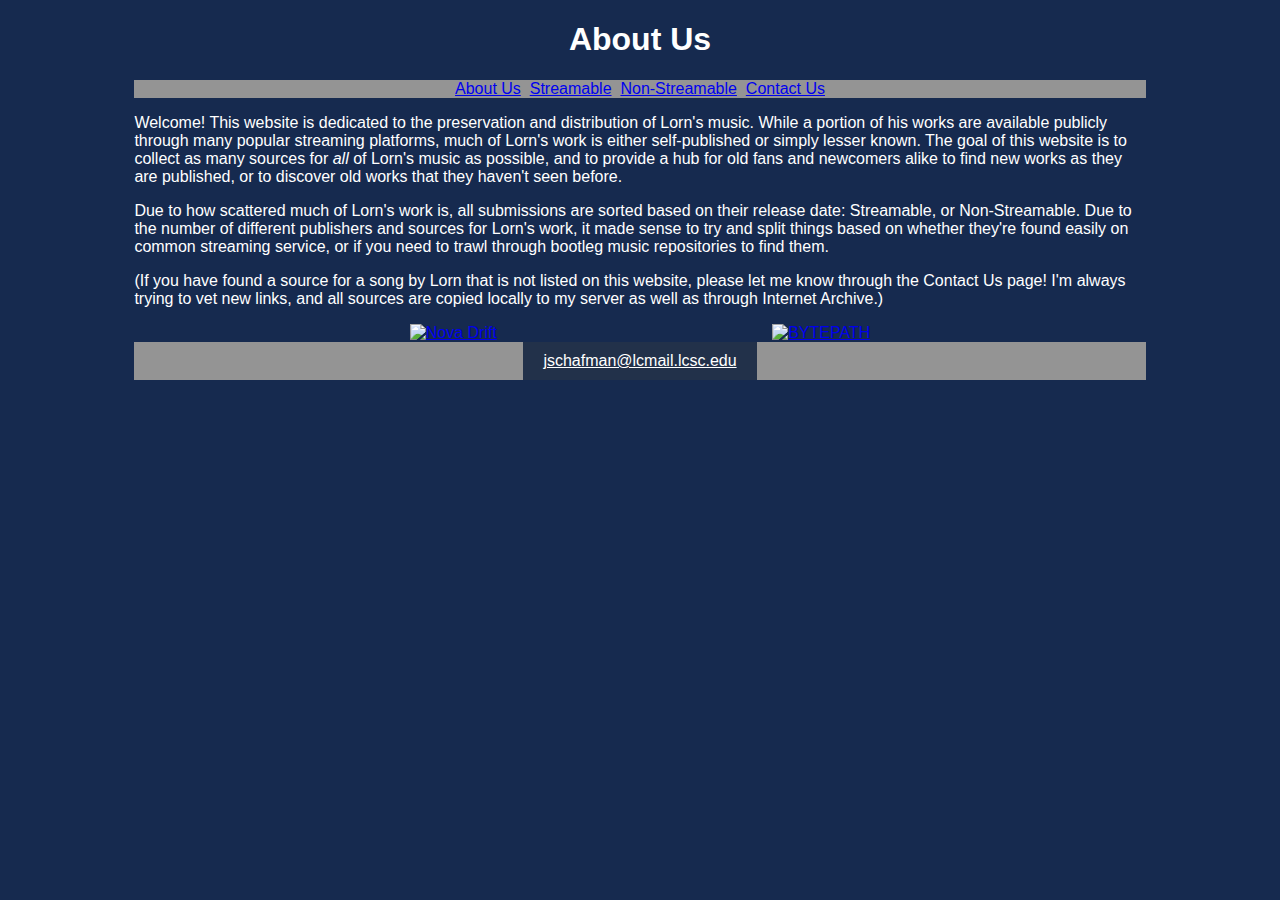
==== index.html @ 60ddcf31 "Initial Commit" ====
<!DOCTYPE html>
<html lang="en">
	<head>
		<meta charset="UTF-8">
		<meta name="viewport" content="width=device-width, initial-scale=1.0">
		<meta http-equiv="X-UA-Compatible" content="IE=edge,chrome=1">
		<title>Lorn Archive</title>
		<link rel="stylesheet" href="css/styles.css">
		<link rel="icon" href="media/enemy.ico" type="image/x-icon">
	</head>
	<div id="wrapper" class="nav">
		<body class="nav">
			<header class="nav">
				<h1>About Us</h1>
			</header>
			<!-- Nav Bar -->
			<nav class="nav">
				<a class="index" href="index.html">About Us</a>&nbsp; 
				<a class="index" href="stream.html">Streamable</a>&nbsp;
				<a class="index" href="non.html">Non-Streamable</a>&nbsp;
				<a class="index" href="contact.html">Contact Us</a>
			</nav>
			<main class="nav">
				<p>Welcome! This website is dedicated to the preservation and distribution of Lorn's music. While a portion of his works are available publicly through many popular streaming platforms, much of Lorn's work is either self-published or simply lesser known. The goal of this website is to collect as many sources for <i>all</i> of Lorn's music as possible, and to provide a hub for old fans and newcomers alike to find new works as they are published, or to discover old works that they haven't seen before.</p>
				<p></p>
				<p>Due to how scattered much of Lorn's work is, all submissions are sorted based on their release date: Streamable, or Non-Streamable. Due to the number of different publishers and sources for Lorn's work, it made sense to try and split things based on whether they're found easily on common streaming service, or if you need to trawl through bootleg music repositories to find them.</p>
				<p></p>
				<p>(If you have found a source for a song by Lorn that is not listed on this website, please let me know through the Contact Us page! I'm always trying to vet new links, and all sources are copied locally to my server as well as through Internet Archive.)</p>
				<div id="flex" class="nav">
					<a href="nova.html"><img src="media/Nova Drift/favicon.ico" alt="Nova Drift" class="image"></a>
					<a href="byte.html"><img src="media/BYTEPATH/favicon.ico" alt="BYTEPATH" class="image"></a>
				</div>
			</main>
			<!-- Copyright -->
			<footer class="nav"><a class="nav" href="mailto:jschafman@lcmail.lcsc.edu">jschafman@lcmail.lcsc.edu</a></footer>
		</body>
	</div>
</html>
---- css/styles.css ----
/*All css for the Nova Drift page*/
@media (max-width: 600px) {
	body.nova {
		background-repeat: no-repeat;
		background-attachment: local, scroll;
		background-position: right;
		background-size: 30%;
		background-image: url("../media/Nova Drift/background-400x1054.png");
	}
}

@media (min-width: 601px) {
	body.nova {
		background-repeat: no-repeat;
		background-attachment: local, scroll;
		background-position: right;
		background-size: 30%;
		background-image: url("../media/Nova Drift/background-800x2108.png");
	}
}

#wrapper.nova {
	margin-left: 10%;
	margin-right: 10%;
}

body.nova {
	font-family: Verdana, Arial, sans-sarif;
	color: white;

	background-color: #0F0F2B;
}

header.nova {
	text-align: center;
	color: white;
}

nav.nova {
	text-align: center;
	background-color: white;

}

main.grid.nova {
	/*shrink to let background image show*/
	margin-right: 25%;
	gap: 1em 1em;
	display: flex;
	flex-direction: column;
	flex-wrap: nowrap;
	justify-content: flex-start;
}

main.grid.descend.nova {
	background-color: black;
}

footer.nova {
	background-color: white;
	font-size: 1em;
	font-style: italic;
	text-align: center;
}

a.nova:link,
a.nova:visited {
	background-color: #16164a;
	color: white;
	padding: 10px 20px;
	text-align: center;
	display: inline-block;
}

/*All css for the BYTEPATH page*/
#wrapper.byte {
	margin-left: 10%;
	margin-right: 10%;
}

body.byte {
	background-color: black;
	color: white;
	font-family: Verdana, Arial, sans-sarif;
}

header.byte {
	text-align: center;
}

nav.byte {
	text-align: center;
	background-color: #595959;
}

a.byte:link,
a.byte:visited {
	background-color: #2f2f30;
	color: white;
	padding: 10px 20px;
	text-align: center;
	display: inline-block;
}

footer.byte {
	text-align: center;
	background-color: #595959;
}

/*All css for the Comparison page*/
#wrapper.compare {
	margin-left: 10%;
	margin-right: 10%;
}

body.compare {
	background-color: #162a4f;
	color: white;
	font-family: Verdana, Arial, sans-sarif;
}

header.compare {
	color: white;
	text-align: center;
}

nav.compare {
	text-align: center;
	background-color: #949494;
}

#flexright.compare {
	display: flex;
	flex-direction: row;
	flex-wrap: nowrap;
	justify-content: space-evenly;
	margin-left: 20%;
}

#flexleft.compare {
	display: flex;
	flex-direction: row;
	flex-wrap: nowrap;
	justify-content: space-evenly;
	margin-right: 20%;
}

#rightheading.compare {
	margin-left: 20%;
	text-align: center;
}

#leftheading.compare {
	margin-right: 20%;
	text-align: center;
}

#center.compare {
	text-align: center;
}

footer.compare {
	text-align: center;
	background-color: #949494;
}

a.compare:link,
a.compare:visited {
	background-color: #22314a;
	color: white;
	padding: 10px 20px;
	text-align: center;
	display: inline-block;
}

/*All css for the Navigation page*/
#wrapper.nav {
	margin-left: 10%;
	margin-right: 10%;
}

body.nav {
	background-color: #162a4f;
	color: white;
	font-family: Verdana, Arial, sans-sarif;
}

header.nav {
	color: white;
	text-align: center;
}

nav.nav {
	text-align: center;
	background-color: #949494;
}

#flex.nav {
	display: flex;
	flex-direction: row;
	flex-wrap: wrap;
	justify-content: space-evenly;
}

a.nav:link,
a.nav:visited {
	background-color: #22314a;
	color: white;
	padding: 10px 20px;
	text-align: center;
	display: inline-block;
}

footer.nav {
	text-align: center;
	background-color: #949494;
}
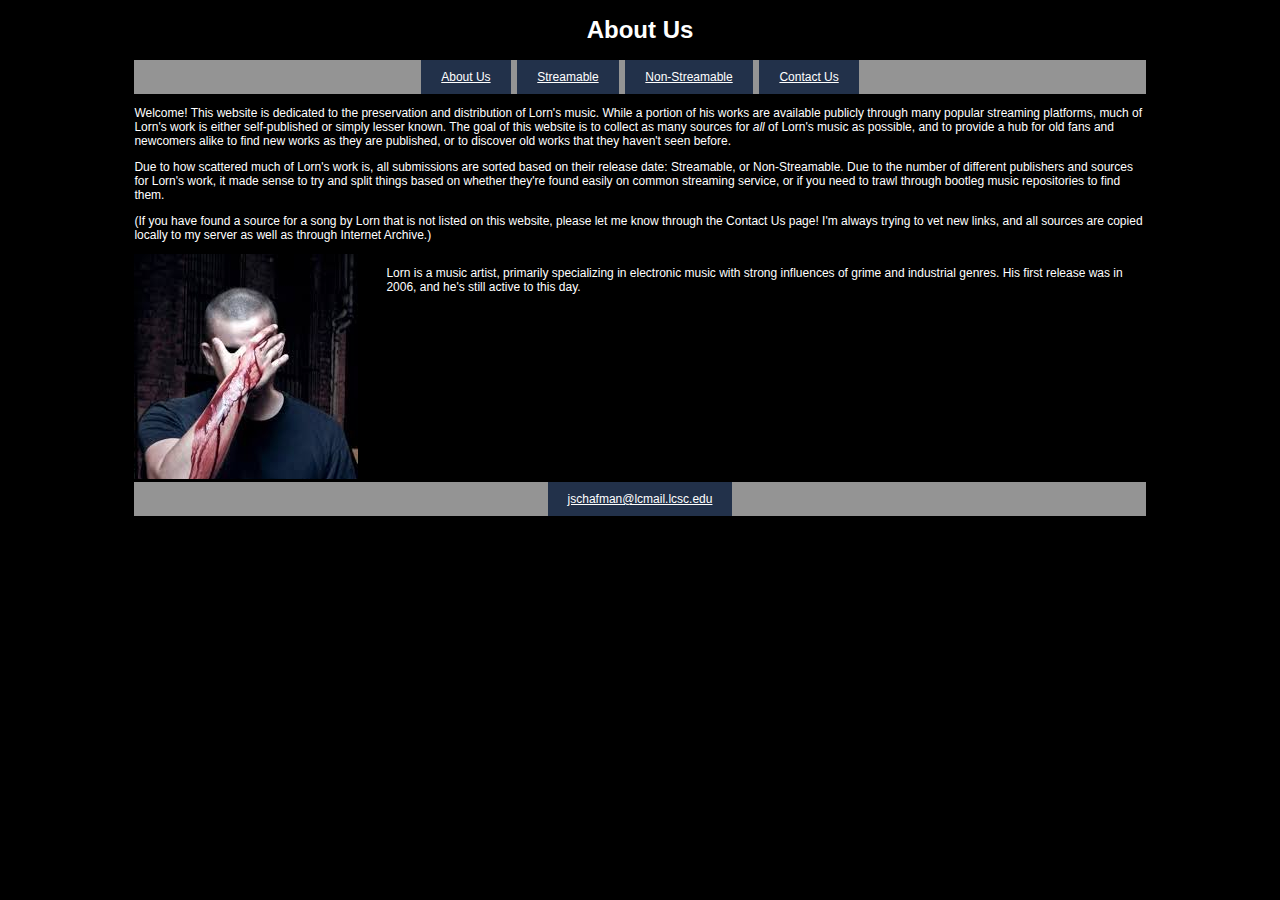
==== commit d2bc2be6: "Transitioning to new website design" ====
--- a/index.html
+++ b/index.html
@@ -8,31 +8,36 @@
 		<link rel="stylesheet" href="css/styles.css">
 		<link rel="icon" href="media/enemy.ico" type="image/x-icon">
 	</head>
-	<div id="wrapper" class="nav">
-		<body class="nav">
-			<header class="nav">
+	<div id="wrapper" class="index">
+		<body class="index">
+			<header class="index">
 				<h1>About Us</h1>
 			</header>
 			<!-- Nav Bar -->
-			<nav class="nav">
+			<nav class="index">
 				<a class="index" href="index.html">About Us</a>&nbsp; 
 				<a class="index" href="stream.html">Streamable</a>&nbsp;
 				<a class="index" href="non.html">Non-Streamable</a>&nbsp;
 				<a class="index" href="contact.html">Contact Us</a>
 			</nav>
-			<main class="nav">
+			<main class="index">
 				<p>Welcome! This website is dedicated to the preservation and distribution of Lorn's music. While a portion of his works are available publicly through many popular streaming platforms, much of Lorn's work is either self-published or simply lesser known. The goal of this website is to collect as many sources for <i>all</i> of Lorn's music as possible, and to provide a hub for old fans and newcomers alike to find new works as they are published, or to discover old works that they haven't seen before.</p>
 				<p></p>
 				<p>Due to how scattered much of Lorn's work is, all submissions are sorted based on their release date: Streamable, or Non-Streamable. Due to the number of different publishers and sources for Lorn's work, it made sense to try and split things based on whether they're found easily on common streaming service, or if you need to trawl through bootleg music repositories to find them.</p>
 				<p></p>
 				<p>(If you have found a source for a song by Lorn that is not listed on this website, please let me know through the Contact Us page! I'm always trying to vet new links, and all sources are copied locally to my server as well as through Internet Archive.)</p>
-				<div id="flex" class="nav">
-					<a href="nova.html"><img src="media/Nova Drift/favicon.ico" alt="Nova Drift" class="image"></a>
-					<a href="byte.html"><img src="media/BYTEPATH/favicon.ico" alt="BYTEPATH" class="image"></a>
+				<p></p>
+				<div id="flex" class="index">
+					<div class="left">
+						<img src="media/Lorn/Lorn.jpg" alt="Lorn" class="image">
+					</div>
+					<div class="right">
+						<p>Lorn is a music artist, primarily specializing in electronic music with strong influences of grime and industrial genres. His first release was in 2006, and he's still active to this day.</p>
+					</div>
 				</div>
 			</main>
 			<!-- Copyright -->
-			<footer class="nav"><a class="nav" href="mailto:jschafman@lcmail.lcsc.edu">jschafman@lcmail.lcsc.edu</a></footer>
+			<footer class="index"><a class="index" href="mailto:jschafman@lcmail.lcsc.edu">jschafman@lcmail.lcsc.edu</a></footer>
 		</body>
 	</div>
 </html>--- a/css/styles.css
+++ b/css/styles.css
@@ -1,6 +1,31 @@
-/*All css for the Nova Drift page*/
+/*scuffed expand table on click code, taken from "https://jsfiddle.net/4h75G/13/"*/
+body,table{
+    font-family:verdana,arial,sans-serif;
+    font-size:12px;
+    border-collapse:collapse;
+}
+
+td,th{
+    padding:3px 3px;
+    margin:0px;
+    border:1px solid #BBB;
+    white-space:nowrap;
+}
+
+.content{
+    height:15px;
+    width:200px;
+    overflow:hidden;
+    text-overflow:ellipsis
+}
+
+input[type='checkbox'] { visibility: hidden; position: absolute; }
+input[type='checkbox']:checked + .content { height: auto; width: auto;}
+/*album display preview taken from "https://jsfiddle.net/d2hg0Lg6/2/"*/
+
+/*All css for the Streamable page*/
 @media (max-width: 600px) {
-	body.nova {
+	body.stream {
 		background-repeat: no-repeat;
 		background-attachment: local, scroll;
 		background-position: right;
@@ -10,7 +35,7 @@
 }
 
 @media (min-width: 601px) {
-	body.nova {
+	body.stream {
 		background-repeat: no-repeat;
 		background-attachment: local, scroll;
 		background-position: right;
@@ -19,30 +44,31 @@
 	}
 }
 
-#wrapper.nova {
-	margin-left: 10%;
-	margin-right: 10%;
-}
-
-body.nova {
+#wrapper.stream {
+	margin-left: 10%;
+	margin-right: 10%;
+}
+
+body.stream {
 	font-family: Verdana, Arial, sans-sarif;
 	color: white;
 
 	background-color: #0F0F2B;
 }
 
-header.nova {
-	text-align: center;
-	color: white;
-}
-
-nav.nova {
+header.stream {
+	text-align: center;
+	color: white;
+}
+
+nav.stream {
 	text-align: center;
 	background-color: white;
-
-}
-
-main.grid.nova {
+	background-color: white;
+
+}
+
+main.grid.stream {
 	/*shrink to let background image show*/
 	margin-right: 25%;
 	gap: 1em 1em;
@@ -52,19 +78,19 @@
 	justify-content: flex-start;
 }
 
-main.grid.descend.nova {
+main.grid.descend.stream {
 	background-color: black;
 }
 
-footer.nova {
+footer.stream {
 	background-color: white;
 	font-size: 1em;
 	font-style: italic;
 	text-align: center;
 }
 
-a.nova:link,
-a.nova:visited {
+a.stream:link,
+a.stream:visited {
 	background-color: #16164a;
 	color: white;
 	padding: 10px 20px;
@@ -72,29 +98,29 @@
 	display: inline-block;
 }
 
-/*All css for the BYTEPATH page*/
-#wrapper.byte {
-	margin-left: 10%;
-	margin-right: 10%;
-}
-
-body.byte {
+/*All css for the Non-streamable page*/
+#wrapper.non {
+	margin-left: 10%;
+	margin-right: 10%;
+}
+
+body.non {
 	background-color: black;
 	color: white;
 	font-family: Verdana, Arial, sans-sarif;
 }
 
-header.byte {
-	text-align: center;
-}
-
-nav.byte {
+header.non {
+	text-align: center;
+}
+
+nav.non {
 	text-align: center;
 	background-color: #595959;
 }
 
-a.byte:link,
-a.byte:visited {
+a.non:link,
+a.non:visited {
 	background-color: #2f2f30;
 	color: white;
 	padding: 10px 20px;
@@ -102,34 +128,34 @@
 	display: inline-block;
 }
 
-footer.byte {
+footer.non {
 	text-align: center;
 	background-color: #595959;
 }
 
-/*All css for the Comparison page*/
-#wrapper.compare {
-	margin-left: 10%;
-	margin-right: 10%;
-}
-
-body.compare {
+/*All css for the Contact page*/
+#wrapper.contact {
+	margin-left: 10%;
+	margin-right: 10%;
+}
+
+body.contact {
 	background-color: #162a4f;
 	color: white;
 	font-family: Verdana, Arial, sans-sarif;
 }
 
-header.compare {
-	color: white;
-	text-align: center;
-}
-
-nav.compare {
-	text-align: center;
-	background-color: #949494;
-}
-
-#flexright.compare {
+header.contact {
+	color: white;
+	text-align: center;
+}
+
+nav.contact {
+	text-align: center;
+	background-color: #949494;
+}
+
+#flexright.contact {
 	display: flex;
 	flex-direction: row;
 	flex-wrap: nowrap;
@@ -137,7 +163,7 @@
 	margin-left: 20%;
 }
 
-#flexleft.compare {
+#flexleft.contact {
 	display: flex;
 	flex-direction: row;
 	flex-wrap: nowrap;
@@ -145,27 +171,27 @@
 	margin-right: 20%;
 }
 
-#rightheading.compare {
+#rightheading.contact {
 	margin-left: 20%;
 	text-align: center;
 }
 
-#leftheading.compare {
+#leftheading.contact {
 	margin-right: 20%;
 	text-align: center;
 }
 
-#center.compare {
-	text-align: center;
-}
-
-footer.compare {
-	text-align: center;
-	background-color: #949494;
-}
-
-a.compare:link,
-a.compare:visited {
+#center.contact {
+	text-align: center;
+}
+
+footer.contact {
+	text-align: center;
+	background-color: #949494;
+}
+
+a.contact:link,
+a.contact:visited {
 	background-color: #22314a;
 	color: white;
 	padding: 10px 20px;
@@ -173,37 +199,46 @@
 	display: inline-block;
 }
 
-/*All css for the Navigation page*/
-#wrapper.nav {
-	margin-left: 10%;
-	margin-right: 10%;
-}
-
-body.nav {
-	background-color: #162a4f;
-	color: white;
-	font-family: Verdana, Arial, sans-sarif;
-}
-
-header.nav {
-	color: white;
-	text-align: center;
-}
-
-nav.nav {
-	text-align: center;
-	background-color: #949494;
-}
-
-#flex.nav {
-	display: flex;
-	flex-direction: row;
-	flex-wrap: wrap;
-	justify-content: space-evenly;
-}
-
-a.nav:link,
-a.nav:visited {
+/*All css for the Index page*/
+#wrapper.index {
+	margin-left: 10%;
+	margin-right: 10%;
+}
+
+body.index {
+	background-color: black;
+	color: white;
+	font-family: Verdana, Arial, sans-sarif;
+}
+
+header.index {
+	color: white;
+	text-align: center;
+}
+
+nav.index {
+	text-align: center;
+	background-color: #949494;
+}
+
+#flex.index {
+  display: flex;
+  flex-direction: row;
+  justify-content: space-between;
+}
+
+.responsive {
+  max-width: 100%;
+  height: auto;
+}
+
+.right {
+  max-width: 100%;
+  margin-left: 28px;
+}
+
+a.index:link,
+a.index:visited {
 	background-color: #22314a;
 	color: white;
 	padding: 10px 20px;
@@ -211,7 +246,7 @@
 	display: inline-block;
 }
 
-footer.nav {
+footer.index {
 	text-align: center;
 	background-color: #949494;
 }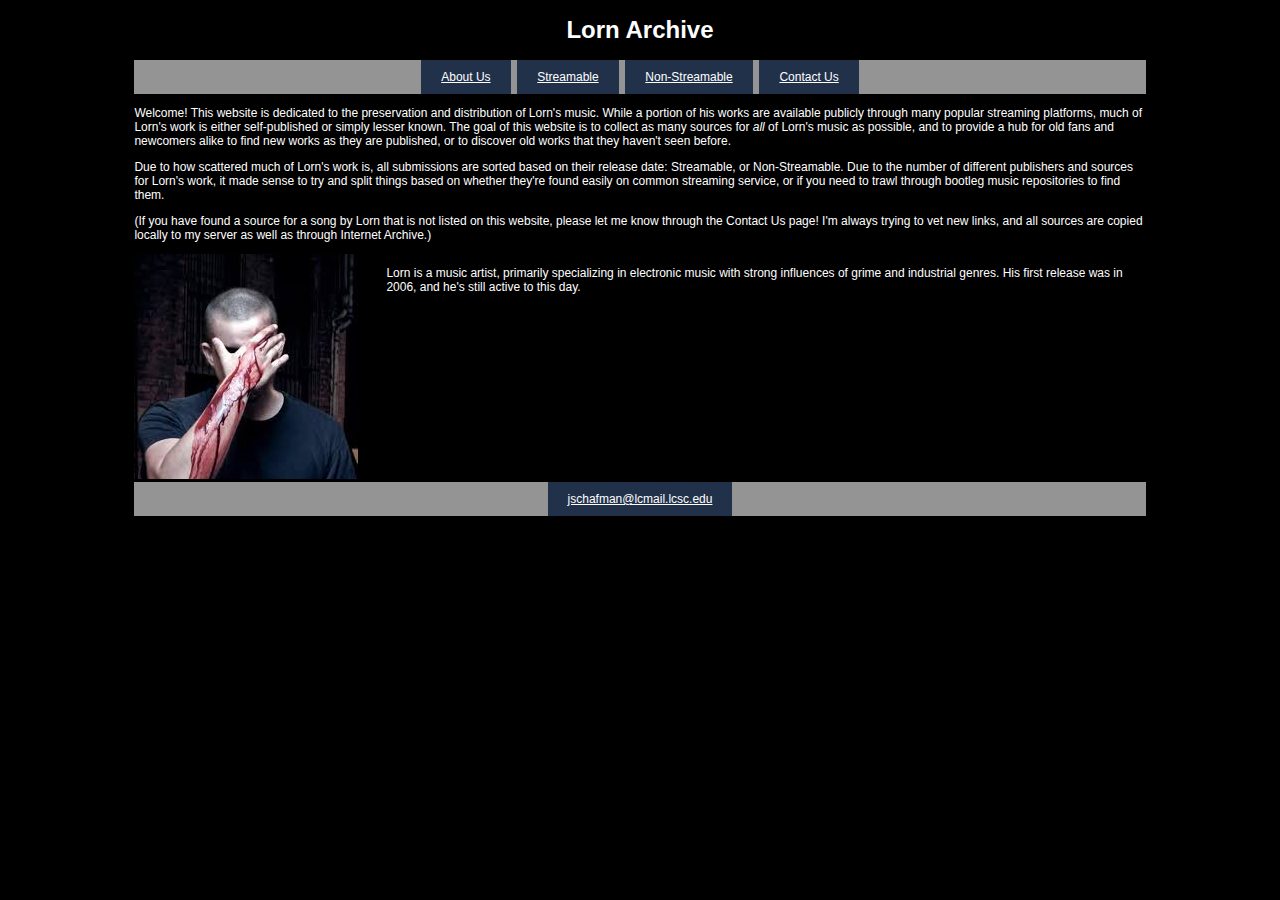
==== commit d874dd58: "Added contact us form, and made tables expand" ====
--- a/index.html
+++ b/index.html
@@ -11,7 +11,7 @@
 	<div id="wrapper" class="index">
 		<body class="index">
 			<header class="index">
-				<h1>About Us</h1>
+				<h1>Lorn Archive</h1>
 			</header>
 			<!-- Nav Bar -->
 			<nav class="index">
--- a/css/styles.css
+++ b/css/styles.css
@@ -23,6 +23,47 @@
 input[type='checkbox']:checked + .content { height: auto; width: auto;}
 /*album display preview taken from "https://jsfiddle.net/d2hg0Lg6/2/"*/
 
+/*base form taken from "https://www.w3schools.com/howto/howto_css_contact_form.asp"*/
+/* Style inputs with type="text", select elements and textareas */
+input[type=text], select, textarea {
+  width: 100%; /* Full width */
+  padding: 12px; /* Some padding */ 
+  border: 1px solid #ccc; /* Gray border */
+  border-radius: 4px; /* Rounded borders */
+  box-sizing: border-box; /* Make sure that padding and width stays in place */
+  margin-top: 6px; /* Add a top margin */
+  margin-bottom: 16px; /* Bottom margin */
+  resize: vertical /* Allow the user to vertically resize the textarea (not horizontally) */
+}
+
+.buttoncenter{ text-align: center; }
+
+/* Style the submit button with a specific background color etc */
+input[type=submit] {
+  background-color: #04AA6D;
+  color: white;
+  padding: 12px 20px;
+  border: none;
+  border-radius: 4px;
+  cursor: pointer;
+}
+
+/* When moving the mouse over the submit button, darken the color*/
+input[type=submit]:hover {
+  background-color: #45a049;
+}
+
+/* Add a background color and some padding around the form */
+.container {
+  border-radius: 5px;
+  background-color: #f2f2f2;
+  padding: 20px;
+} 
+/*css styling for all song links*/
+a.song:link,
+a.song:visited {
+	color: white;
+}
 /*All css for the Streamable page*/
 @media (max-width: 600px) {
 	body.stream {
@@ -85,7 +126,6 @@
 footer.stream {
 	background-color: white;
 	font-size: 1em;
-	font-style: italic;
 	text-align: center;
 }
 
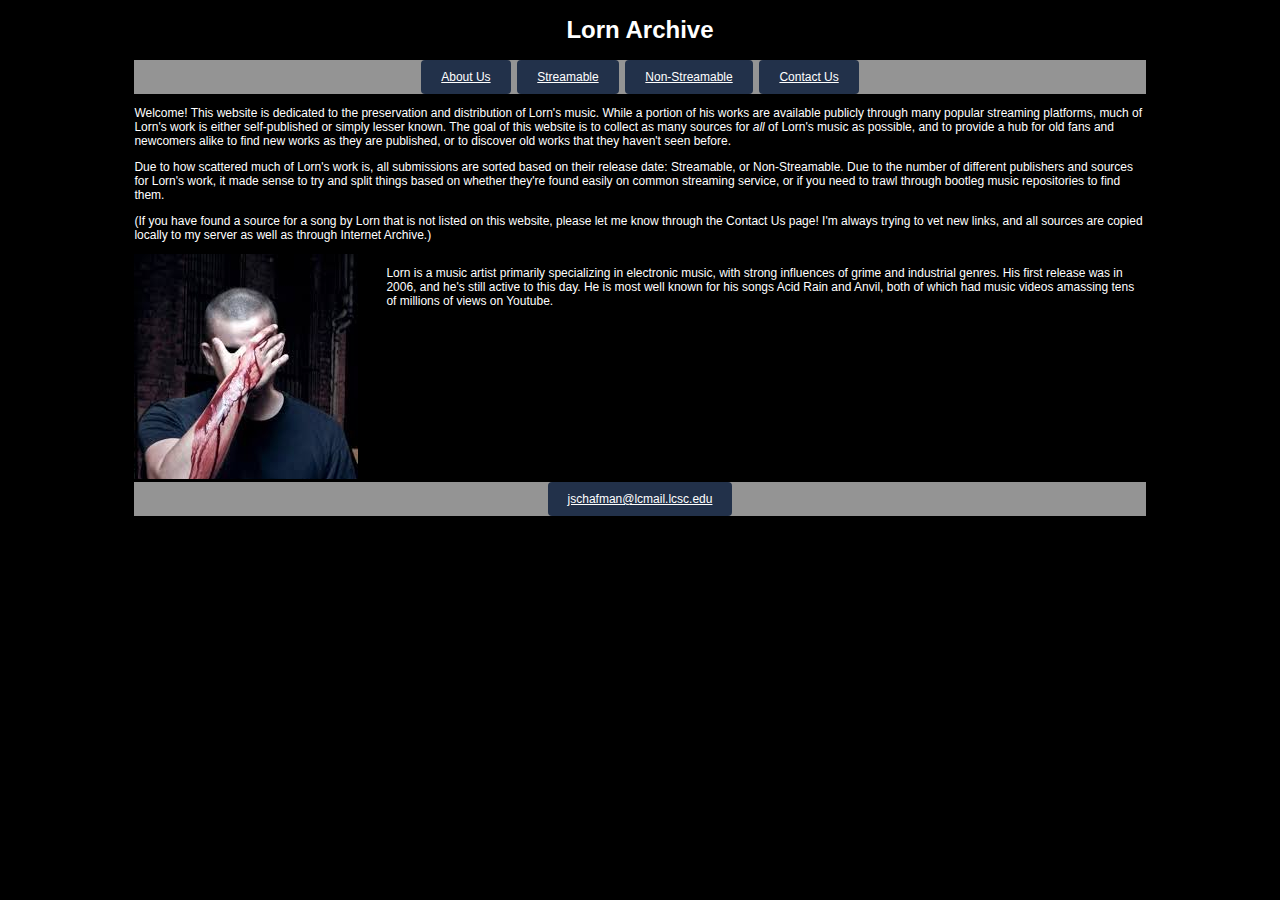
==== commit e8a291c9: "asd" ====
--- a/index.html
+++ b/index.html
@@ -29,10 +29,10 @@
 				<p></p>
 				<div id="flex" class="index">
 					<div class="left">
-						<img src="media/Lorn/Lorn.jpg" alt="Lorn" class="image">
+						<img src="media/Lorn/lorn_face.jpg" alt="Lorn" class="image">
 					</div>
 					<div class="right">
-						<p>Lorn is a music artist, primarily specializing in electronic music with strong influences of grime and industrial genres. His first release was in 2006, and he's still active to this day.</p>
+						<p>Lorn is a music artist primarily specializing in electronic music, with strong influences of grime and industrial genres. His first release was in 2006, and he's still active to this day. He is most well known for his songs Acid Rain and Anvil, both of which had music videos amassing tens of millions of views on Youtube.</p>
 					</div>
 				</div>
 			</main>
--- a/css/styles.css
+++ b/css/styles.css
@@ -4,61 +4,64 @@
     font-size:12px;
     border-collapse:collapse;
 }
-
+table {
+	margin-left: auto;
+	margin-right: auto;
+	display    : table;
+	width  : 80%;
+	box-sizing : border-box;
+	border-collapse: collapse;
+}
 td,th{
-    padding:3px 3px;
+    padding:0.2em 0.2em;
     margin:0px;
-    border:1px solid #BBB;
-    white-space:nowrap;
-}
-
+    border:0.1em solid #BBB;
+}
 .content{
     height:15px;
-    width:200px;
+    width:120x;
     overflow:hidden;
-    text-overflow:ellipsis
-}
-
-input[type='checkbox'] { visibility: hidden; position: absolute; }
+    text-overflow:ellipsis;
+}
+
+input[type='checkbox'] { visibility: hidden; position: absolute;}
 input[type='checkbox']:checked + .content { height: auto; width: auto;}
 /*album display preview taken from "https://jsfiddle.net/d2hg0Lg6/2/"*/
-
-/*base form taken from "https://www.w3schools.com/howto/howto_css_contact_form.asp"*/
-/* Style inputs with type="text", select elements and textareas */
-input[type=text], select, textarea {
-  width: 100%; /* Full width */
-  padding: 12px; /* Some padding */ 
-  border: 1px solid #ccc; /* Gray border */
-  border-radius: 4px; /* Rounded borders */
-  box-sizing: border-box; /* Make sure that padding and width stays in place */
-  margin-top: 6px; /* Add a top margin */
-  margin-bottom: 16px; /* Bottom margin */
-  resize: vertical /* Allow the user to vertically resize the textarea (not horizontally) */
-}
-
-.buttoncenter{ text-align: center; }
-
-/* Style the submit button with a specific background color etc */
-input[type=submit] {
-  background-color: #04AA6D;
-  color: white;
-  padding: 12px 20px;
-  border: none;
-  border-radius: 4px;
-  cursor: pointer;
-}
-
-/* When moving the mouse over the submit button, darken the color*/
-input[type=submit]:hover {
-  background-color: #45a049;
-}
-
-/* Add a background color and some padding around the form */
-.container {
-  border-radius: 5px;
-  background-color: #f2f2f2;
-  padding: 20px;
-} 
+.wow {
+  position: relative;
+  width: 10%;
+}
+
+.wow img {
+  display: inline;
+  width: 100%;
+  height: auto;
+}
+
+.overlay {
+  position: absolute;
+  top: 0;
+  bottom: 0;
+  left: 0;
+  right: 0;
+  height: 10%;
+  width: 10%;
+  opacity: 0;
+  transition: .5s ease;
+  background-color: black;
+  z-index:1;
+}
+
+.wow:hover > .overlay {
+  opacity: 1;
+  width: 20em;
+  height: auto;
+}
+
+#wow img:hover {
+  opacity: 1;
+}
+
 /*css styling for all song links*/
 a.song:link,
 a.song:visited {
@@ -73,6 +76,9 @@
 		background-size: 30%;
 		background-image: url("../media/Nova Drift/background-400x1054.png");
 	}
+	.wow:hover > .overlay {
+	  width: 8em;
+	}
 }
 
 @media (min-width: 601px) {
@@ -84,7 +90,6 @@
 		background-image: url("../media/Nova Drift/background-800x2108.png");
 	}
 }
-
 #wrapper.stream {
 	margin-left: 10%;
 	margin-right: 10%;
@@ -93,7 +98,6 @@
 body.stream {
 	font-family: Verdana, Arial, sans-sarif;
 	color: white;
-
 	background-color: #0F0F2B;
 }
 
@@ -105,24 +109,9 @@
 nav.stream {
 	text-align: center;
 	background-color: white;
-	background-color: white;
-
-}
-
-main.grid.stream {
-	/*shrink to let background image show*/
-	margin-right: 25%;
-	gap: 1em 1em;
-	display: flex;
-	flex-direction: column;
-	flex-wrap: nowrap;
-	justify-content: flex-start;
-}
-
-main.grid.descend.stream {
-	background-color: black;
-}
-
+	border: none;
+	border-radius: 10px;
+}
 footer.stream {
 	background-color: white;
 	font-size: 1em;
@@ -135,6 +124,8 @@
 	color: white;
 	padding: 10px 20px;
 	text-align: center;
+	border: none;
+	border-radius: 4px;
 	display: inline-block;
 }
 
@@ -165,6 +156,8 @@
 	color: white;
 	padding: 10px 20px;
 	text-align: center;
+	border: none;
+	border-radius: 4px;
 	display: inline-block;
 }
 
@@ -194,49 +187,46 @@
 	text-align: center;
 	background-color: #949494;
 }
-
-#flexright.contact {
-	display: flex;
-	flex-direction: row;
-	flex-wrap: nowrap;
-	justify-content: space-evenly;
-	margin-left: 20%;
-}
-
-#flexleft.contact {
-	display: flex;
-	flex-direction: row;
-	flex-wrap: nowrap;
-	justify-content: space-evenly;
-	margin-right: 20%;
-}
-
-#rightheading.contact {
-	margin-left: 20%;
-	text-align: center;
-}
-
-#leftheading.contact {
-	margin-right: 20%;
-	text-align: center;
-}
-
-#center.contact {
-	text-align: center;
-}
-
-footer.contact {
-	text-align: center;
-	background-color: #949494;
-}
-
+/*base form taken from "https://www.w3schools.com/howto/howto_css_contact_form.asp"*/
+input[type=text], select, textarea {
+  width: 100%;
+  padding: 0.2em; 
+  border: 1px solid #ccc;
+  border-radius: 0.2em; 
+  box-sizing: border-box; 
+  margin-top: 0.5em; 
+  margin-bottom: 0.5em;
+  resize: vertical
+}
+
+.buttoncenter{ text-align: center; }
+
+input[type=submit] {
+  background-color: LightGray;
+  color: black;
+  padding: 12px 20px;
+  border: none;
+  border-radius: 4px;
+  cursor: pointer;
+}
+
+input[type=submit]:hover {
+  background-color: grey;
+}
 a.contact:link,
 a.contact:visited {
 	background-color: #22314a;
 	color: white;
 	padding: 10px 20px;
 	text-align: center;
-	display: inline-block;
+	border: none;
+	border-radius: 4px;	
+	display: inline-block;
+}
+
+footer.contact {
+	text-align: center;
+	background-color: #949494;
 }
 
 /*All css for the Index page*/
@@ -283,6 +273,8 @@
 	color: white;
 	padding: 10px 20px;
 	text-align: center;
+	border: none;
+	border-radius: 4px;	
 	display: inline-block;
 }
 
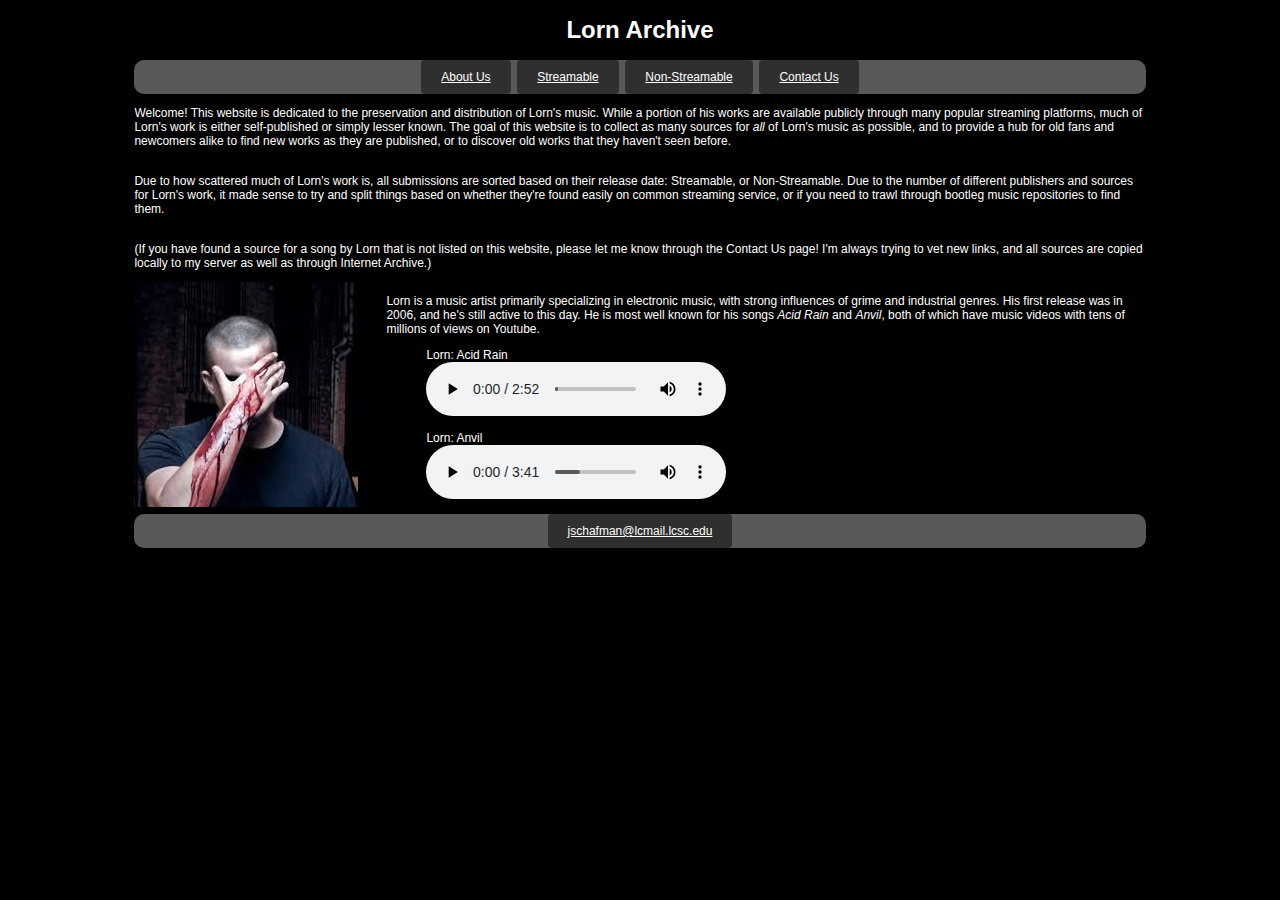
==== commit 18fd5c84: "Final Push" ====
--- a/index.html
+++ b/index.html
@@ -1,43 +1,55 @@
 <!DOCTYPE html>
 <html lang="en">
-	<head>
-		<meta charset="UTF-8">
-		<meta name="viewport" content="width=device-width, initial-scale=1.0">
-		<meta http-equiv="X-UA-Compatible" content="IE=edge,chrome=1">
-		<title>Lorn Archive</title>
-		<link rel="stylesheet" href="css/styles.css">
-		<link rel="icon" href="media/enemy.ico" type="image/x-icon">
-	</head>
-	<div id="wrapper" class="index">
-		<body class="index">
-			<header class="index">
-				<h1>Lorn Archive</h1>
-			</header>
-			<!-- Nav Bar -->
-			<nav class="index">
-				<a class="index" href="index.html">About Us</a>&nbsp; 
-				<a class="index" href="stream.html">Streamable</a>&nbsp;
-				<a class="index" href="non.html">Non-Streamable</a>&nbsp;
-				<a class="index" href="contact.html">Contact Us</a>
-			</nav>
-			<main class="index">
-				<p>Welcome! This website is dedicated to the preservation and distribution of Lorn's music. While a portion of his works are available publicly through many popular streaming platforms, much of Lorn's work is either self-published or simply lesser known. The goal of this website is to collect as many sources for <i>all</i> of Lorn's music as possible, and to provide a hub for old fans and newcomers alike to find new works as they are published, or to discover old works that they haven't seen before.</p>
-				<p></p>
-				<p>Due to how scattered much of Lorn's work is, all submissions are sorted based on their release date: Streamable, or Non-Streamable. Due to the number of different publishers and sources for Lorn's work, it made sense to try and split things based on whether they're found easily on common streaming service, or if you need to trawl through bootleg music repositories to find them.</p>
-				<p></p>
-				<p>(If you have found a source for a song by Lorn that is not listed on this website, please let me know through the Contact Us page! I'm always trying to vet new links, and all sources are copied locally to my server as well as through Internet Archive.)</p>
-				<p></p>
-				<div id="flex" class="index">
-					<div class="left">
-						<img src="media/Lorn/lorn_face.jpg" alt="Lorn" class="image">
-					</div>
-					<div class="right">
-						<p>Lorn is a music artist primarily specializing in electronic music, with strong influences of grime and industrial genres. His first release was in 2006, and he's still active to this day. He is most well known for his songs Acid Rain and Anvil, both of which had music videos amassing tens of millions of views on Youtube.</p>
-					</div>
-				</div>
-			</main>
-			<!-- Copyright -->
-			<footer class="index"><a class="index" href="mailto:jschafman@lcmail.lcsc.edu">jschafman@lcmail.lcsc.edu</a></footer>
-		</body>
-	</div>
+  <head>
+    <meta charset="UTF-8">
+    <meta name="description" content="Archive of Lorn Music">
+    <meta name="keywords" content="Lorn, Archive, Music">
+    <meta name="author" content="NevadaActual">
+    <meta name="viewport" content="width=device-width, initial-scale=1.0">
+    <meta http-equiv="X-UA-Compatible" content="IE=edge,chrome=1">
+    <title>Lorn Archive</title>
+    <link rel="stylesheet" href="css/styles.css">
+    <link rel="icon" href="media/fav.ico" type="image/x-icon">
+  </head>
+  <div id="wrapper" class="index">
+    <body class="index">
+      <header class="index">
+        <h1>Lorn Archive</h1>
+      </header>
+      <!-- Nav Bar -->
+      <nav class="index">
+        <a class="index" href="index.html">About Us</a>&nbsp; <a class="index" href="stream.html">Streamable</a>&nbsp; <a class="index" href="non.html">Non-Streamable</a>&nbsp; <a class="index" href="contact.html">Contact Us</a>
+      </nav>
+      <main class="index">
+        <p>Welcome! This website is dedicated to the preservation and distribution of Lorn's music. While a portion of his works are available publicly through many popular streaming platforms, much of Lorn's work is either self-published or simply lesser known. The goal of this website is to collect as many sources for <i>all</i> of Lorn's music as possible, and to provide a hub for old fans and newcomers alike to find new works as they are published, or to discover old works that they haven't seen before. </p>
+        <p>
+          <br>Due to how scattered much of Lorn's work is, all submissions are sorted based on their release date: Streamable, or Non-Streamable. Due to the number of different publishers and sources for Lorn's work, it made sense to try and split things based on whether they're found easily on common streaming service, or if you need to trawl through bootleg music repositories to find them.
+        </p>
+        <p>
+          <br>(If you have found a source for a song by Lorn that is not listed on this website, please let me know through the Contact Us page! I'm always trying to vet new links, and all sources are copied locally to my server as well as through Internet Archive.)
+        </p>
+        <p></p>
+        <div id="flex" class="index">
+          <div class="left">
+            <img src="media/Lorn/lorn_face.jpg" alt="Lorn" class="image">
+          </div>
+          <div class="right">
+            <p>Lorn is a music artist primarily specializing in electronic music, with strong influences of grime and industrial genres. His first release was in 2006, and he's still active to this day. He is most well known for his songs <i>Acid Rain</i> and <i>Anvil</i>, both of which have music videos with tens of millions of views on Youtube. </p>
+            <figure>
+              <figcaption>Lorn: Acid Rain</figcaption>
+              <audio controls src="media/Lorn/mp3/acid.mp3"></audio>
+            </figure>
+            <figure>
+              <figcaption>Lorn: Anvil</figcaption>
+              <audio controls src="media/Lorn/mp3/anvil.mp3"></audio>
+            </figure>
+          </div>
+        </div>
+      </main>
+      <!-- Copyright -->
+      <footer class="index">
+        <a class="index" href="mailto:jschafman@lcmail.lcsc.edu">jschafman@lcmail.lcsc.edu</a>
+      </footer>
+    </body>
+  </div>
 </html>--- a/css/styles.css
+++ b/css/styles.css
@@ -1,65 +1,78 @@
-/*scuffed expand table on click code, taken from "https://jsfiddle.net/4h75G/13/"*/
-body,table{
-    font-family:verdana,arial,sans-serif;
-    font-size:12px;
-    border-collapse:collapse;
-}
+/*scuffed expand table on click code, taken from "https://jsfiddle.net/4h75G/13/". Would use Javescript, but couldn't get it working.*/
+body,
 table {
-	margin-left: auto;
-	margin-right: auto;
-	display    : table;
-	width  : 80%;
-	box-sizing : border-box;
+	font-family: verdana, arial, sans-serif;
+	font-size: 12px;
 	border-collapse: collapse;
 }
-td,th{
-    padding:0.2em 0.2em;
-    margin:0px;
-    border:0.1em solid #BBB;
-}
-.content{
-    height:15px;
-    width:120x;
-    overflow:hidden;
-    text-overflow:ellipsis;
-}
-
-input[type='checkbox'] { visibility: hidden; position: absolute;}
-input[type='checkbox']:checked + .content { height: auto; width: auto;}
+
+table {
+	margin-left: 10%;
+	margin-right: 10%;
+	display: table;
+	width: 80%;
+	box-sizing: border-box;
+}
+
+td,
+th {
+	padding: 3px 3px;
+	margin: 0px;
+	border: 1px solid #BBB;
+	white-space: nowrap;
+}
+
+.content {
+	height: 15px;
+	width: 120x;
+	overflow: hidden;
+	text-overflow: ellipsis;
+}
+
+input[type='checkbox'] {
+	visibility: hidden;
+	position: absolute;
+}
+
+input[type='checkbox']:checked+.content {
+	height: auto;
+	width: auto;
+}
+
 /*album display preview taken from "https://jsfiddle.net/d2hg0Lg6/2/"*/
 .wow {
-  position: relative;
-  width: 10%;
+	position: relative;
+	width: 10%;
 }
 
 .wow img {
-  display: inline;
-  width: 100%;
-  height: auto;
+	display: inline;
+	width: 100%;
+	height: auto;
 }
 
 .overlay {
-  position: absolute;
-  top: 0;
-  bottom: 0;
-  left: 0;
-  right: 0;
-  height: 10%;
-  width: 10%;
-  opacity: 0;
-  transition: .5s ease;
-  background-color: black;
-  z-index:1;
-}
-
-.wow:hover > .overlay {
-  opacity: 1;
-  width: 20em;
-  height: auto;
+	position: absolute;
+	top: 0;
+	bottom: 0;
+	left: 0;
+	right: 0;
+	height: 10%;
+	width: 10%;
+	opacity: 0;
+	transition: .5s ease;
+	background-color: black;
+	z-index: 1;
+}
+
+.wow:hover>.overlay {
+	opacity: 1;
+	width: 20em;
+	height: auto;
 }
 
 #wow img:hover {
-  opacity: 1;
+	opacity: 1;
 }
 
 /*css styling for all song links*/
@@ -67,29 +80,21 @@
 a.song:visited {
 	color: white;
 }
+
 /*All css for the Streamable page*/
-@media (max-width: 600px) {
-	body.stream {
-		background-repeat: no-repeat;
-		background-attachment: local, scroll;
-		background-position: right;
-		background-size: 30%;
-		background-image: url("../media/Nova Drift/background-400x1054.png");
+@media (max-width: 750px) {
+	.wow:hover>.overlay {
+		width: 8em;
 	}
-	.wow:hover > .overlay {
-	  width: 8em;
+
+	td,
+	th {
+		white-space: normal;
 	}
 }
 
-@media (min-width: 601px) {
-	body.stream {
-		background-repeat: no-repeat;
-		background-attachment: local, scroll;
-		background-position: right;
-		background-size: 30%;
-		background-image: url("../media/Nova Drift/background-800x2108.png");
-	}
-}
+@media (min-width: 751px) {}
+
 #wrapper.stream {
 	margin-left: 10%;
 	margin-right: 10%;
@@ -98,7 +103,7 @@
 body.stream {
 	font-family: Verdana, Arial, sans-sarif;
 	color: white;
-	background-color: #0F0F2B;
+	background-color: black;
 }
 
 header.stream {
@@ -108,19 +113,22 @@
 
 nav.stream {
 	text-align: center;
-	background-color: white;
-	border: none;
-	border-radius: 10px;
-}
+	background-color: #595959;
+	border: none;
+	border-radius: 10px;
+}
+
 footer.stream {
-	background-color: white;
+	background-color: #595959;
 	font-size: 1em;
 	text-align: center;
+	border: none;
+	border-radius: 10px;
 }
 
 a.stream:link,
 a.stream:visited {
-	background-color: #16164a;
+	background-color: #2f2f30;
 	color: white;
 	padding: 10px 20px;
 	text-align: center;
@@ -148,6 +156,8 @@
 nav.non {
 	text-align: center;
 	background-color: #595959;
+	border: none;
+	border-radius: 10px;
 }
 
 a.non:link,
@@ -164,6 +174,8 @@
 footer.non {
 	text-align: center;
 	background-color: #595959;
+	border: none;
+	border-radius: 10px;
 }
 
 /*All css for the Contact page*/
@@ -173,7 +185,7 @@
 }
 
 body.contact {
-	background-color: #162a4f;
+	background-color: black;
 	color: white;
 	font-family: Verdana, Arial, sans-sarif;
 }
@@ -185,48 +197,62 @@
 
 nav.contact {
 	text-align: center;
-	background-color: #949494;
-}
+	background-color: #595959;
+	border: none;
+	border-radius: 10px;
+}
+
 /*base form taken from "https://www.w3schools.com/howto/howto_css_contact_form.asp"*/
-input[type=text], select, textarea {
-  width: 100%;
-  padding: 0.2em; 
-  border: 1px solid #ccc;
-  border-radius: 0.2em; 
-  box-sizing: border-box; 
-  margin-top: 0.5em; 
-  margin-bottom: 0.5em;
-  resize: vertical
-}
-
-.buttoncenter{ text-align: center; }
+input[type=text],
+select,
+textarea {
+	width: 100%;
+	padding: 0.2em;
+	border: 1px solid #ccc;
+	border-radius: 0.2em;
+	box-sizing: border-box;
+	margin-top: 0.5em;
+	margin-bottom: 0.5em;
+	resize: vertical
+}
+
+.buttoncenter {
+	text-align: center;
+}
 
 input[type=submit] {
-  background-color: LightGray;
-  color: black;
-  padding: 12px 20px;
-  border: none;
-  border-radius: 4px;
-  cursor: pointer;
+	background-color: LightGray;
+	color: black;
+	padding: 12px 20px;
+	border: none;
+	border-radius: 4px;
+	cursor: pointer;
 }
 
 input[type=submit]:hover {
-  background-color: grey;
-}
+	background-color: grey;
+}
+
+form {
+	padding: 12px 20px;
+}
+
 a.contact:link,
 a.contact:visited {
-	background-color: #22314a;
+	background-color: #2f2f30;
 	color: white;
 	padding: 10px 20px;
 	text-align: center;
 	border: none;
-	border-radius: 4px;	
+	border-radius: 4px;
 	display: inline-block;
 }
 
 footer.contact {
 	text-align: center;
-	background-color: #949494;
+	background-color: #595959;
+	border: none;
+	border-radius: 10px;
 }
 
 /*All css for the Index page*/
@@ -248,37 +274,41 @@
 
 nav.index {
 	text-align: center;
-	background-color: #949494;
+	background-color: #595959;
+	border: none;
+	border-radius: 10px;
 }
 
 #flex.index {
-  display: flex;
-  flex-direction: row;
-  justify-content: space-between;
+	display: flex;
+	flex-direction: row;
+	justify-content: space-between;
 }
 
 .responsive {
-  max-width: 100%;
-  height: auto;
+	max-width: 100%;
+	height: auto;
 }
 
 .right {
-  max-width: 100%;
-  margin-left: 28px;
+	max-width: 100%;
+	margin-left: 28px;
 }
 
 a.index:link,
 a.index:visited {
-	background-color: #22314a;
+	background-color: #2f2f30;
 	color: white;
 	padding: 10px 20px;
 	text-align: center;
 	border: none;
-	border-radius: 4px;	
+	border-radius: 4px;
 	display: inline-block;
 }
 
 footer.index {
 	text-align: center;
-	background-color: #949494;
+	background-color: #595959;
+	border: none;
+	border-radius: 10px;
 }